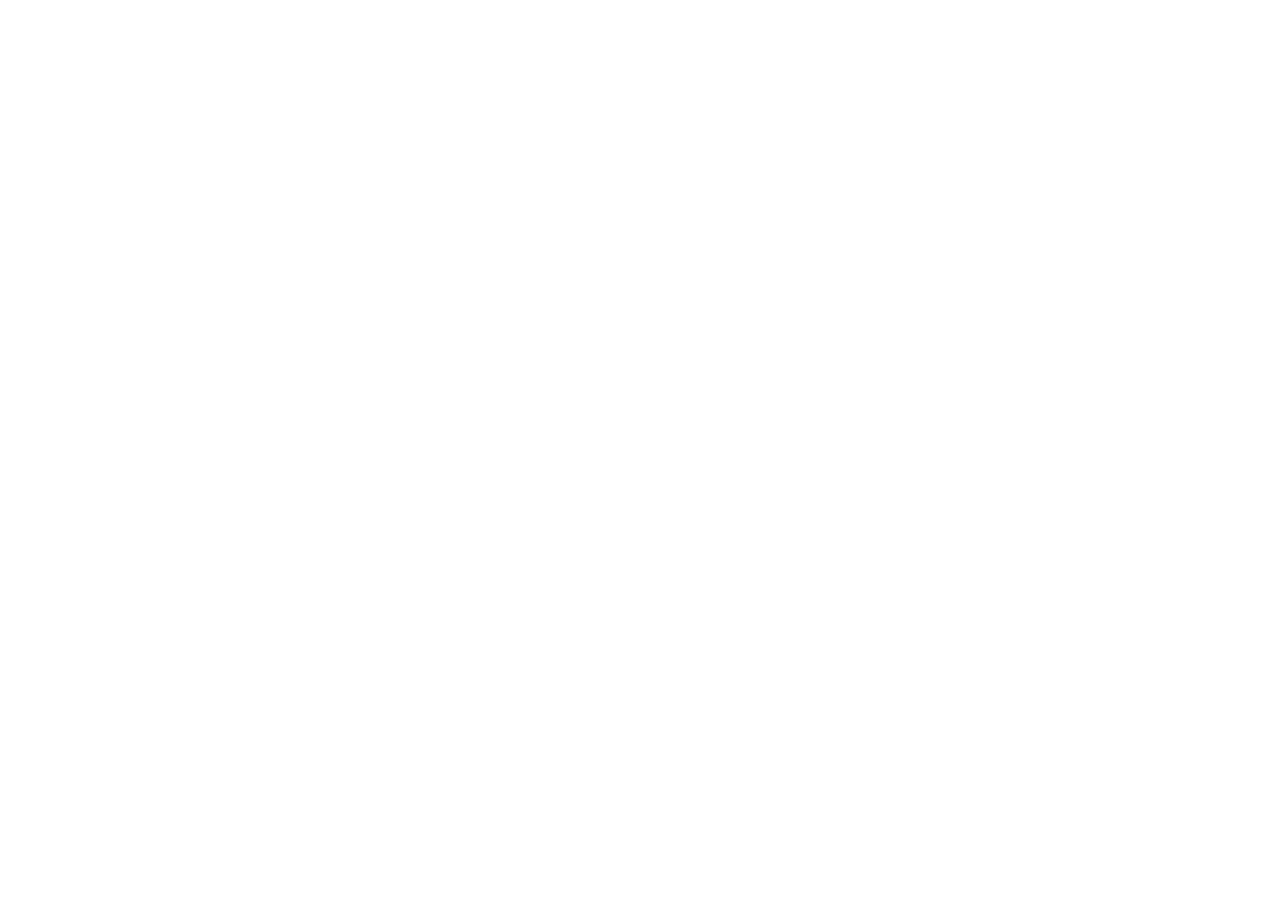
==== index.html @ 821a1052 "init: index.html 추가" ====
<!DOCTYPE html>
<html lang="en">
  <head>
    <meta charset="UTF-8" />
    <meta name="viewport" content="width=device-width, initial-scale=1.0" />
    <title>FEDC5_TETRIS</title>
  </head>
  <body></body>
</html>
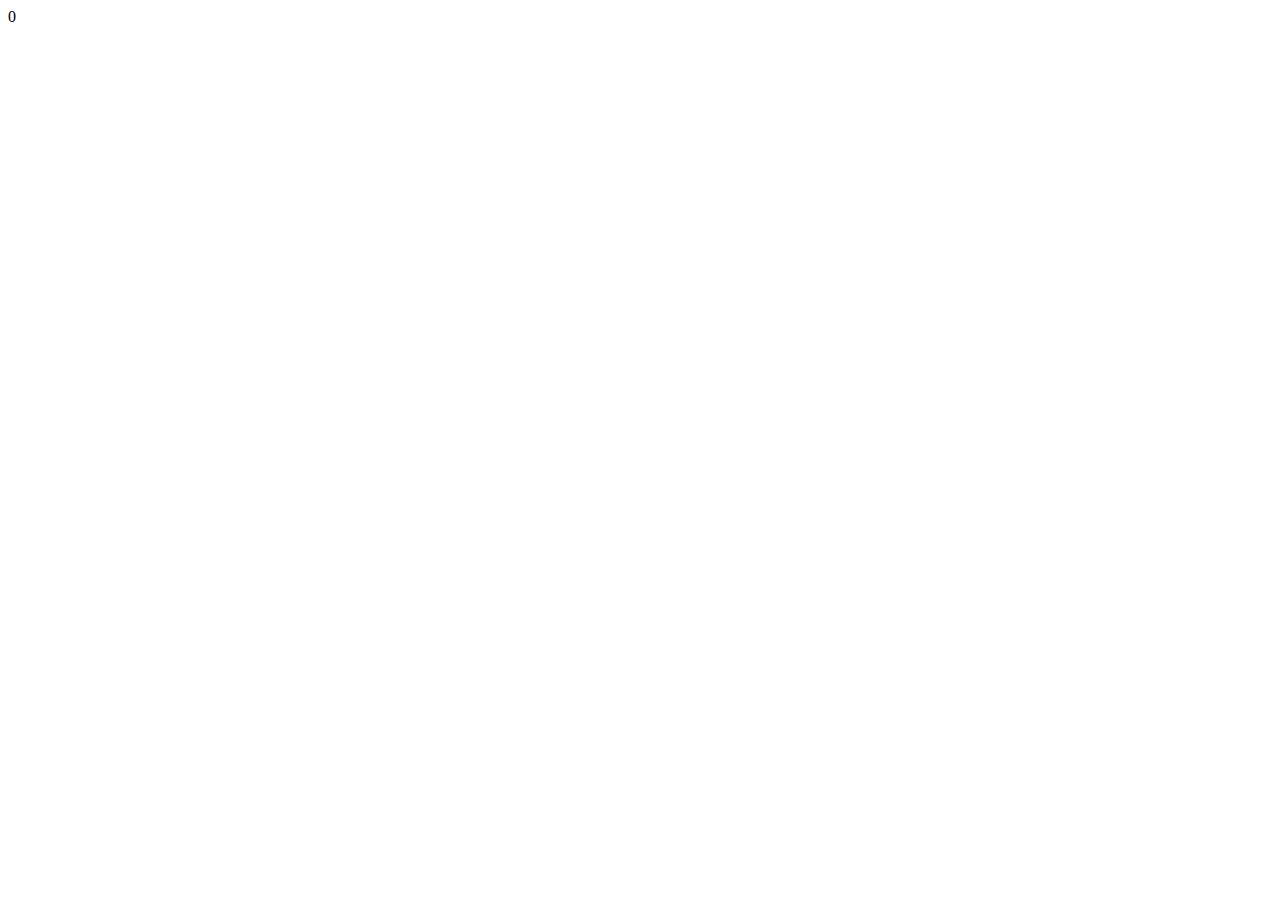
==== commit 50484408: "feat: 점수 및 보드 틀 구조 구현" ====
--- a/index.html
+++ b/index.html
@@ -5,5 +5,12 @@
     <meta name="viewport" content="width=device-width, initial-scale=1.0" />
     <title>FEDC5_TETRIS</title>
   </head>
-  <body></body>
+  <body>
+    <div class="wrapper">
+      <div class="score">0</div>
+      <div class="playground">
+        <ul></ul>
+      </div>
+    </div>
+  </body>
 </html>
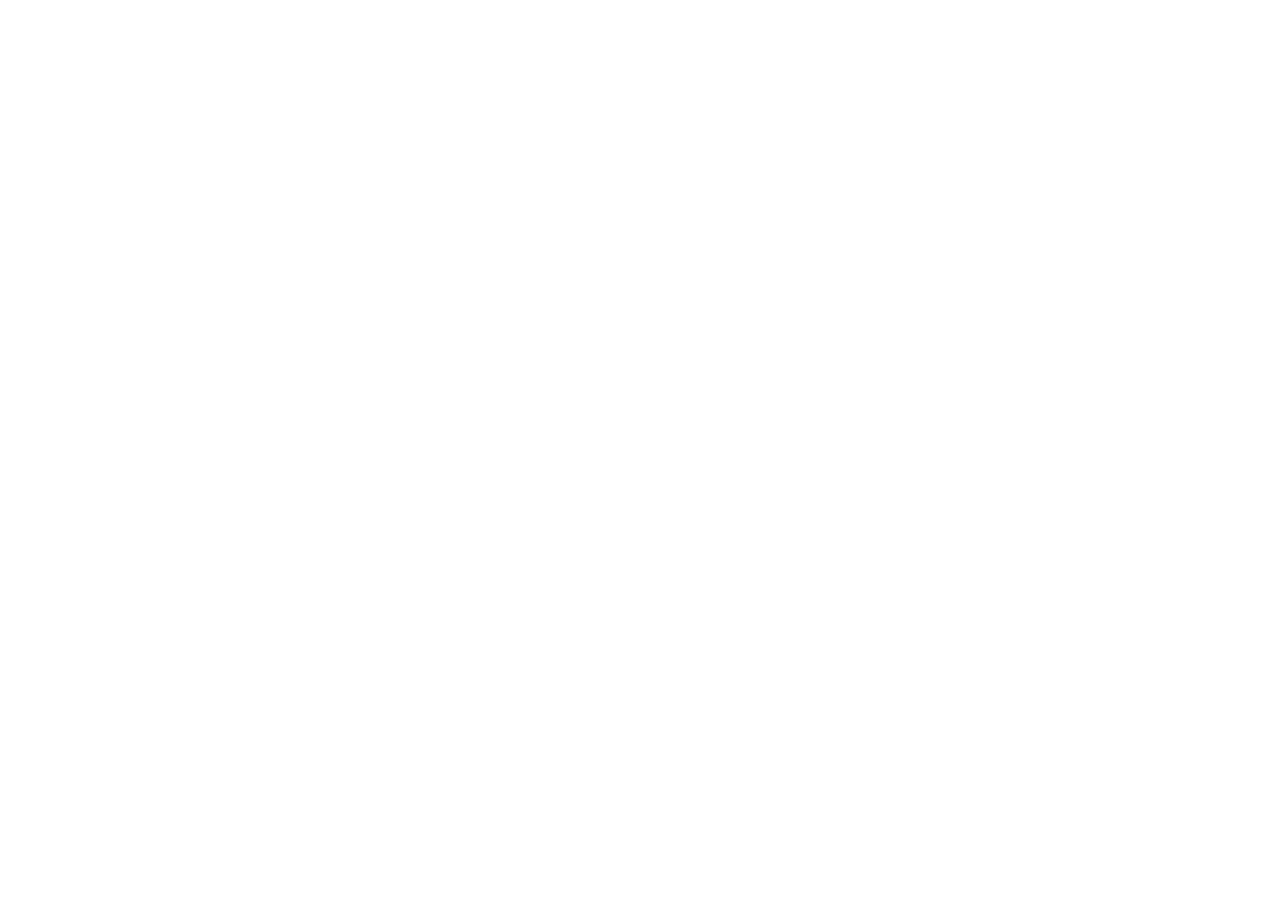
==== commit 7fec5fc5: "add: 기본 js, css 파일 추가, 연동" ====
--- a/index.html
+++ b/index.html
@@ -3,14 +3,10 @@
   <head>
     <meta charset="UTF-8" />
     <meta name="viewport" content="width=device-width, initial-scale=1.0" />
-    <title>FEDC5_TETRIS</title>
+    <link href="/css/style.css" rel="stylesheet" />
+    <title>테트리스</title>
   </head>
   <body>
-    <div class="wrapper">
-      <div class="score">0</div>
-      <div class="playground">
-        <ul></ul>
-      </div>
-    </div>
+    <script src="js/tetris.js"></script>
   </body>
 </html>
--- a/css/style.css
+++ b/css/style.css
@@ -0,0 +1,13 @@
+* {
+  margin: 0;
+  padding: 0;
+}
+
+ul {
+  list-style: none;
+}
+
+body {
+  height: 100%;
+  overflow: hidden;
+}
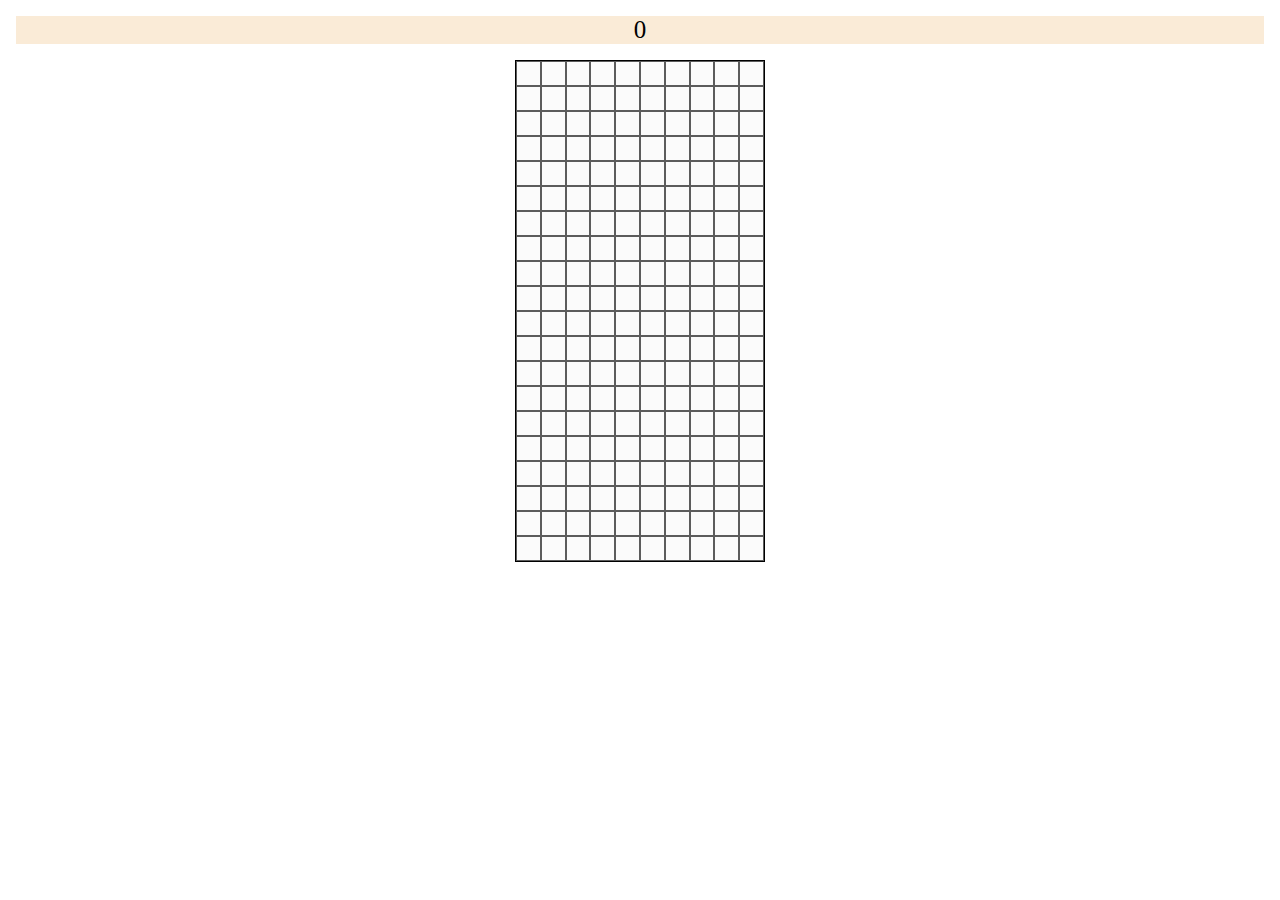
==== commit ff7490bb: "feat: 기본 설정 및 보드판 구현" ====
--- a/index.html
+++ b/index.html
@@ -3,10 +3,16 @@
   <head>
     <meta charset="UTF-8" />
     <meta name="viewport" content="width=device-width, initial-scale=1.0" />
-    <link href="/css/style.css" rel="stylesheet" />
-    <title>테트리스</title>
+    <link rel="stylesheet" href="css/style.css" />
+    <title>TETRIS</title>
   </head>
   <body>
+    <div class="wrapper">
+      <div class="score">0</div>
+      <div class="playground">
+        <ul></ul>
+      </div>
+    </div>
     <script src="js/tetris.js"></script>
   </body>
 </html>
--- a/css/style.css
+++ b/css/style.css
@@ -2,12 +2,42 @@
   margin: 0;
   padding: 0;
 }
-
-ul {
-  list-style: none;
-}
-
 body {
   height: 100%;
   overflow: hidden;
 }
+ul {
+  list-style: none;
+  padding: 0px;
+}
+li {
+  list-style: none;
+}
+
+.score {
+  text-align: center;
+  margin: 1rem;
+  font-size: 25px;
+  background-color: antiquewhite;
+}
+.playground > ul {
+  border: 1px solid black;
+  box-sizing: border-box;
+  width: 250px;
+  margin: 0 auto; /*테트리스보드 중앙정렬 */
+}
+.playground > ul > li {
+  width: 100%;
+  height: 25px;
+}
+.playground > ul > li > ul {
+  display: flex;
+}
+.playground > ul > li > ul > li {
+  /* 각 한칸 */
+  width: 25px;
+  height: 25px;
+  background-color: rgb(251, 251, 251);
+  border: 0.5px solid rgb(92, 92, 92);
+  box-sizing: border-box;
+}
